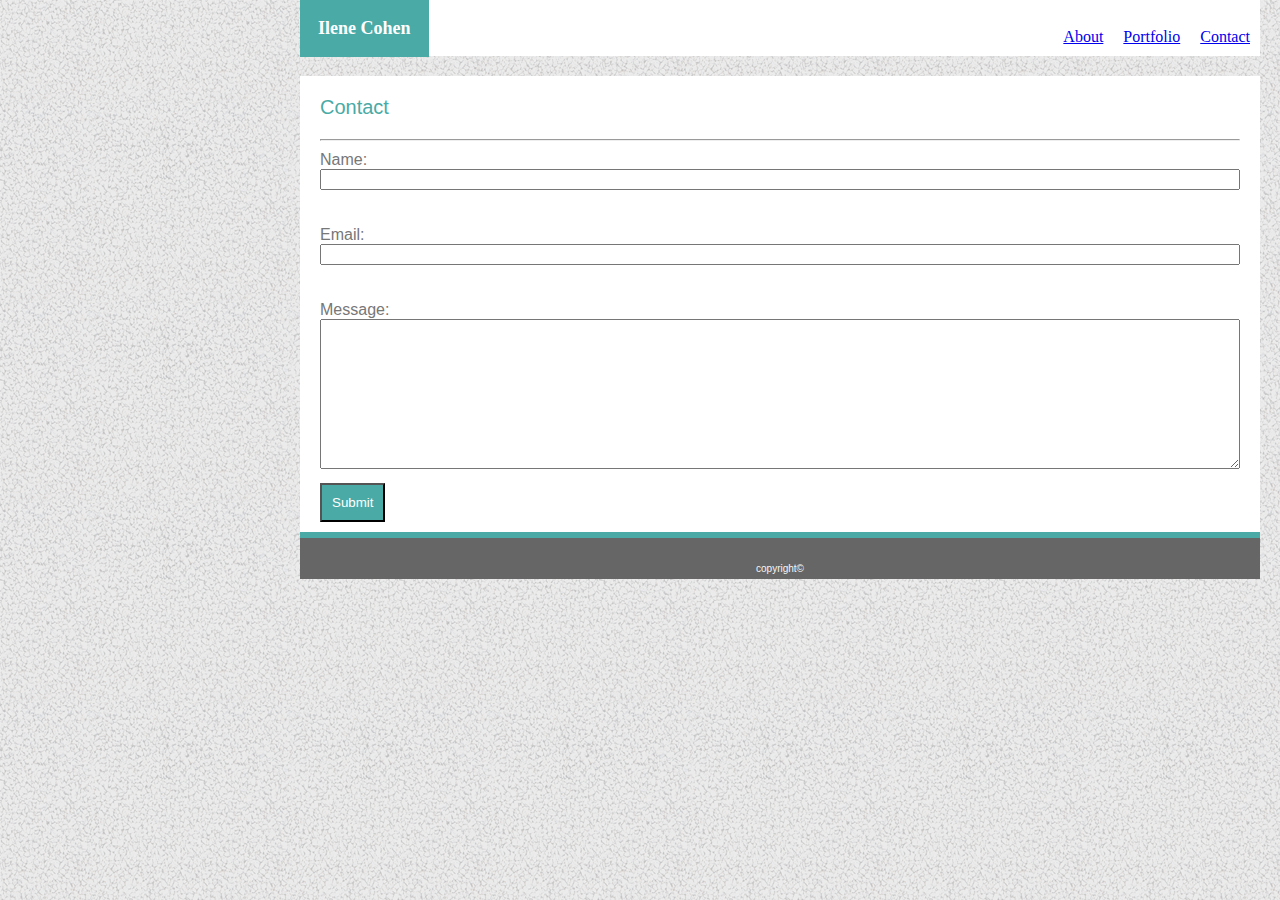
==== contact.html @ 582e557c "ilene reposive - chad" ====
<!-- HW - week 1 - Basic Portfolio -->
<!DOCTYPE html>
<html lang="en-us">

<head>
  <meta name="viewport" content="width=device-width, initial-scale=1.0" charset="UTF-8">
  <title>Contact Ilene Cohen</title>

  <!-- Point to CSS style sheets -->
  <link rel="stylesheet" type="text/css" href="assets/css/style.css">
</head>
<!-- heading of pages -->
<div id="mainheader"> 
  <header id="name">
   Ilene Cohen
 </header>
 <br>
 
<!-- Nav Bar -->

  <ul>
      <li><a href="Contact.html">Contact</a></li>
      <li><a href="portfolio.html">Portfolio</a></li> 
      <li><a href="index.html">About</a></li>   
  </ul>
</div> 

<body>
  
  <div id="maincontent">
     <p id="pagecontent">
          Contact
     </p> 
<!--  create a line after-->
    <hr id="lineattop">

    <form id="formcontent">
          Name: <br>
          <input type="text" name="name"> 
      <br><br><br>
          Email: <br>
          <input type="text" name="email address">
      <br><br><br>
          Message: <br>
          <textarea></textarea> 
     </form>
    
    <Button>
        Submit
    </Button>
   
  </div>
</body>
  <div id="footerline">

  </div>
  <footer> 
    copyright&copy
  </footer>


</html>
---- assets/css/style.css ----
/**
    * Basic Portfolio stylesheet
**/


* {
   box-sizing: border-box;
         
      }
/** 
    * body style
**/


body {
    font-family: "Arial", "Helvetica Neue", Helvetica, sans-serif;
    color: #777777;
    background-image: url("../images/gravel/gravel.png");
    border: #dddddd;
    width: 960px;
    margin-left: 300px;
    margin-right: 300px;
    margin-top: 0;
    padding-bottom: 100px;
        }


/** 
    * Main header style
**/

#mainheader {
    background: #ffffff;
    border: #cccccc;  
    font-family: 'Georgia', 'Times New Roman', Times, serif;  
       }

/** 
     *  name style
**/

#name {background: #4aaaa5;
    color: white;
    font-size: 18px;
    font-weight: bold;
    padding: 18px;
    float: left;
     }

/** 
     * navigation bar style
**/

ul {
    list-style-type: none;
    margin: 0;
    padding: 0;
    overflow: hidden;
    }

li {
    float: right;
}

li a {
        display: block; 
        padding: 10px;
    }

/** 
   * main content style
**/
#maincontent {
    background: #ffffff;
    border: #dddddd;
     
}
/**
  * under header style
**/
#pagecontent {
    color: #4aaaa5;
    background: #ffffff;
    font-size: 20px;
    margin-left: 20px;
    margin-top: 20px;
    margin-right: 20px;
    padding-top: 20px;
    clear: both; 
      }

#bio-image {
    width: 200px;
    height: 200px;
    margin-top: 10px;
    margin-right: 20px;
    margin-left: 20px;
    float: left;
}
/** 
line color 
**/
hr {
   background-color: #4aaaa5;
   margin-left: 20px;
   margin-right: 20px;
    }
/** 
    *paragraph style
**/
#para {
    position: relative;
    left: 10px;
    font-size: 16px;
    margin-right: 20px;
    line-height: 2;
    }

/** 
    * form style
**/
#formcontent {
    margin-top: 10px;
    margin-right: 20px;
    margin-left: 20px;
        }
input {
    width: 100%;
}

/** message box **/
textarea {
    height: 150px;
    width: 100%;
}

/**
    * submit button style
**/
button {
    background: #4aaaa5;
    color: white;
    padding: 10px;
    margin-top: 10px;
    margin-left: 20px;
    margin-bottom: 10px;
}
/** 
      *picture styles
**/
#pictures {
    margin-top: 10px;
    margin-left: 20px;
    margin-right: 20px;
    padding-bottom: 300px;
        }

#piccontainer {
    display: flex;
    flex-direction: column;
    flex-wrap: wrap;
    height: 300px;
    max-height: 400px;
}
div#piccontainer figure {
    position: relative;
    width: 33.3%
    }

figcaption {
    position: absolute;
    bottom: 5px;
    background-color: #4aaaa5;
    color: white;
    padding-top: 5px;
    padding-bottom: 5px; 
    margin-left: 0px;
    margin-bottom: 5px;
    width: 100%;
    text-align: center;
}

figure img {
    max-width: 100%;
}
    
}
.txtbottomcenter {
    position: absolute;
    bottom: 5px;
    background-color: #4aaaa5;
    color: white;
    padding-top: 5px;
    padding-bottom: 5px; 
    margin-left: 0px;
    width: 100%;
    text-align: center;
    }

/**
   * footer style
**/

footer {
        background: #666666;
        text-align: center;
        font-size: 10px;
        padding-top: 25px;
        padding-bottom: 5px;
        color: whitesmoke;
        }

/** 
    * extra footer line
**/
#footerline {
    background: #4aaaa5;
    padding: 3px; 
    margin-bottom: -100;
}
/** 
    * These rules take effect when the browser's width
    is either 980px or less.
**/
@media screen and (max-width: 980px) {
/* The header will be fixed, body is left with wide margin */
  
    body {
    margin-left: 20px;
    margin-top: 20px;
    padding-left: 20px;
    padding-right: 400px;
                    }

 /** 
    * Main header style
**/

    #mainheader {
      width: 60%; 
      position: fixed;
      top: 0;
       }
    a {
    float: left;
    display: block;
    text-align: center;
    
}
     #name {
        margin-left: 20px;
        float: left;
            }

     #maincontent {
        margin-left: 20px;
        padding-left: 20px;
        margin-right: 100px;
        overflow: hidden;
         } 

    #pagecontent {
    margin-left: 20px;
    margin-top: 20px;
    padding-top: 20px;
    margin-right: 100px;
    overflow: hidden;
    clear: both; 
      }

    #bio-image {
    width: 100px;
    height: 100px;
    margin-top: 10px;
    margin-left: 20px;
    overflow: hidden
}
/** 
line color 
**/
    hr {
   background-color: #4aaaa5;
   margin-left: 20px;
   margin-right: 60px;
   overflow: hidden; 
    }

    #para {
    position: relative;
    font-size: 12px;
    margin-left: 20px;
    margin-right: 100px;
    line-height: 2;
    margin-bottom: 10px;
    padding: 0px;
    
           }

/** 
    *These rules take effect when the browser's width
    is either 768px or less.
**/
@media screen and (max-width: 768px) {
/* The header will be fixed and body left and takes up screen*/
* The header will be fixed, body is left with wide margin */
  
    body {
    margin-left: 10px;
    margin-top: 20px;
         }

 /** 
    * Main header style
**/
#mainheader {
    width: 60%; 
    position: fixed;
    top: 0;
     }

  a {
  float: left;
  display: block;
  text-align: center;
     }

   #name {
      margin-left: 20px;
      float: left;
      font-size: 20px;
      padding: 30px;
          }
    

     #maincontent {
        margin-left: 25px;
        padding-left: 0px;
        margin-right: 0px; 
        margin-top: 100px;
         overflow: hidden;
         } 

    #pagecontent {
    margin-left: 10px;
    margin-top: 20px;
    padding-top: 20px;
    overflow: hidden;
    clear: both; 
      }

    #bio-image {
    width: 300px;
    height: 300px;
    margin-top: 10px;
    margin-right: 0px;
    margin-left: 20px;
    overflow: hidden;
    float: left;
}
/** 
line color 
**/
    hr {
   background-color: #4aaaa5;
   margin-left: 10px;
   margin-right: 0px;
    }

    #para {
    position: relative;
    font-size: 12px;
    margin-left: 20px;
    line-height: 2;
    margin-bottom: 10px;
    padding: 0px;
    margin-right: 20px;
           }
}
/** 
    * These rules take effect when the browser's width
    is either 640px or less.
**/
@media screen and (max-width: 640px) {
/* The header will be staic */

body {
    margin-left: 10px;
    margin-top: 20px;
         }

 /** 
    * Main header style
**/

    #mainheader {
    /** background-color: blue; **/
       overflow: hidden;
    /** padding: 90px 10px; **/
        
       
       
              }

     #name {
        text-align: center;
        width: 100%;
        margin: 0px;
        font-size: 30px;
        overflow: hidden;
        
      
       
        
            }
    
    #mainheader ul {
        width: 100%;
        overflow: hidden;
        text-align: center;
        /** background-color: purple; **/
        padding-right: 175px;
        padding-left: 0px;  
        padding-bottom: 0px; 
        padding-top: 10px;
        font-size: 20px;
        display: block;
    
        
          
    }
     #maincontent {
        margin-left: 20px;
        padding-left: 10px;
        margin-right: 10px;
        margin-top: 100px;
       padding-top: 10px; 
       
     /**   background-color: green; **/
        width: 100%;
         } 

    #pagecontent {
    margin-left: 10px;
    margin-right: 10px;
    margin-top: 50px;
    clear: both;
    padding-top: 20px; 
    font-size: 30px;
    overflow: hidden;
    background-color: yellow;
    
        }

    #bio-image {
    width: 300px;
    height: 400px;
    margin-top: 20px;
    margin-right: 20px;
    margin-left: 20px;
    padding-right: 20px;
    width: 95%;
    clear: both;
    
    
}
/** 
line color 
**/
    hr {
   background-color: #4aaaa5;
   margin-left: 10px;
   margin-right: 20px;
    }

    #para {
    font-size: 18px;
    margin-left: 10px;
    line-height: 2;
    margin-bottom: 10px;
    margin-right: 20px;
    padding: 20px;
   

    
    
           }


}
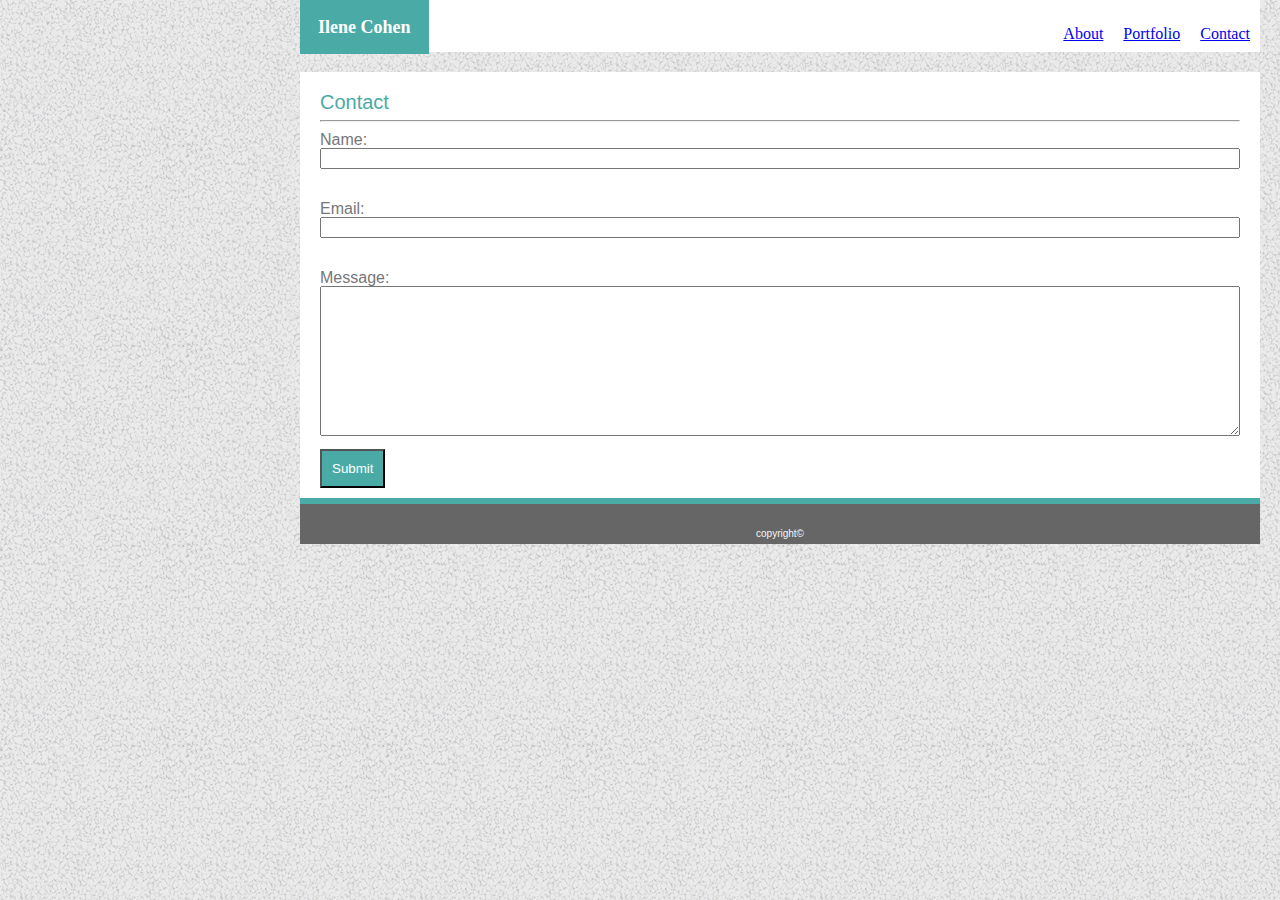
==== commit 44681de8: "troubleshoot portfolio" ====
--- a/contact.html
+++ b/contact.html
@@ -7,6 +7,7 @@
   <title>Contact Ilene Cohen</title>
 
   <!-- Point to CSS style sheets -->
+  <link rel="stylesheet" type="text/css" href="assets/css/reset.css">
   <link rel="stylesheet" type="text/css" href="assets/css/style.css">
 </head>
 <!-- heading of pages -->
--- a/assets/css/style.css
+++ b/assets/css/style.css
@@ -241,12 +241,12 @@
       position: fixed;
       top: 0;
        }
+
     a {
     float: left;
     display: block;
     text-align: center;
-    
-}
+        }
      #name {
         margin-left: 20px;
         float: left;
@@ -274,14 +274,14 @@
     margin-top: 10px;
     margin-left: 20px;
     overflow: hidden
-}
+    }
 /** 
 line color 
 **/
     hr {
    background-color: #4aaaa5;
    margin-left: 20px;
-   margin-right: 60px;
+   margin-right: 50px;
    overflow: hidden; 
     }
 
@@ -293,9 +293,83 @@
     line-height: 2;
     margin-bottom: 10px;
     padding: 0px;
-    
            }
-
+/** 
+    * form style
+**/
+#formcontent {
+    margin-top: 70px;
+    margin-right: 0px;
+    margin-left: 30px;
+    overflow: hidden;
+    padding-left: 0px;
+        }
+input {
+    width: 90%;
+    margin-top: 40px;
+    padding-top: 35px;
+}
+    
+           /** message box **/
+    textarea {
+    height: 150px;
+    width: 90%;
+    margin-top: 40px;
+    }   
+     #pictures {
+            margin-top: 10px;
+            margin-left: 10px;
+            margin-right: 0px;
+            overflow: hidden;
+            padding-top: 10px;
+         }
+        
+        #piccontainer {
+            display: flex;
+            flex-direction: column;
+            flex-wrap: wrap;
+            height: 300px;
+            max-height: 400px;
+            width: 100%;
+        }
+        div#piccontainer figure {
+            position: relative;
+            width: 45%;
+            margin-top: 20px;
+            margin-left: 10px;
+            margin-right: 10px;
+            overflow:hidden;
+            }
+        
+        figcaption {
+            position: absolute;
+            bottom: 5px;
+            background-color: #4aaaa5;
+            color: white;
+            padding-top: 5px;
+            padding-bottom: 5px; 
+            margin-left: 0px;
+            margin-bottom: 5px;
+            width: 100%;
+            text-align: center;
+        }
+        
+        figure img {
+            max-width: 100%;
+        }
+    
+        .txtbottomcenter {
+            position: absolute;
+            bottom: 5px;
+            background-color: #4aaaa5;
+            color: white;
+            padding-top: 5px;
+            padding-bottom: 5px; 
+            margin-left: 0px;
+            width: 100%;
+            text-align: center;
+            }
+   }
 /** 
     *These rules take effect when the browser's width
     is either 768px or less.
@@ -312,16 +386,16 @@
  /** 
     * Main header style
 **/
-#mainheader {
+    #mainheader {
     width: 60%; 
     position: fixed;
     top: 0;
      }
 
-  a {
-  float: left;
-  display: block;
-  text-align: center;
+    a {
+        float: left;
+        display: block;
+        text-align: center;
      }
 
    #name {
@@ -329,16 +403,15 @@
       float: left;
       font-size: 20px;
       padding: 30px;
-          }
-    
-
-     #maincontent {
+    }
+
+    #maincontent {
         margin-left: 25px;
         padding-left: 0px;
         margin-right: 0px; 
         margin-top: 100px;
          overflow: hidden;
-         } 
+     } 
 
     #pagecontent {
     margin-left: 10px;
@@ -356,15 +429,15 @@
     margin-left: 20px;
     overflow: hidden;
     float: left;
-}
+    }
 /** 
 line color 
 **/
     hr {
-   background-color: #4aaaa5;
-   margin-left: 10px;
-   margin-right: 0px;
-    }
+     background-color: #4aaaa5;
+    margin-left: 10px;
+    margin-right: 0px;
+     }
 
     #para {
     position: relative;
@@ -375,6 +448,85 @@
     padding: 0px;
     margin-right: 20px;
            }
+/** 
+    * form style
+**/
+#formcontent {
+    margin-top: 70px;
+    margin-right: 0px;
+    margin-left: 30px;
+    overflow: hidden;
+    padding-left: 0px;
+        }
+input {
+    width: 90%;
+    margin-top: 30px;
+    padding-top: 30px;
+}
+
+/** message box **/
+textarea {
+    height: 150px;
+    width: 90%;
+    margin-top: 55px;
+}
+#pictures {
+    margin-top: 10px;
+    margin-left: 10px;
+    margin-right: 0px;
+    overflow: hidden;
+    padding-top: 10px;
+    width: 100%;
+ }
+
+#piccontainer {
+    display: flex;
+    flex-direction: column;
+    flex-wrap: wrap;
+    height: 300px;
+    max-height: 400px;
+   background-color: green; 
+}
+div#piccontainer figure {
+    position: relative;
+    width: 100%;
+    margin-top: 20px;
+    margin-left: 10px;
+    margin-right: 10px;
+    overflow:hidden;
+ background-color: blue; 
+    }
+
+figcaption {
+    position: absolute;
+    bottom: 5px;
+    background-color: #4aaaa5;
+    color: white;
+    padding-top: 5px;
+    padding-bottom: 5px; 
+    margin-left: 0px;
+    margin-bottom: 5px;
+    width: 100%;
+    text-align: center;
+}
+
+figure img {
+    max-width: 100%;
+}
+    
+
+.txtbottomcenter {
+    position: absolute;
+    bottom: 5px;
+    background-color: #4aaaa5;
+    color: white;
+    padding-top: 5px;
+    padding-bottom: 5px; 
+    margin-left: 0px;
+    width: 100%;
+    text-align: center;
+    }
+
 }
 /** 
     * These rules take effect when the browser's width
@@ -393,12 +545,7 @@
 **/
 
     #mainheader {
-    /** background-color: blue; **/
        overflow: hidden;
-    /** padding: 90px 10px; **/
-        
-       
-       
               }
 
      #name {
@@ -407,26 +554,18 @@
         margin: 0px;
         font-size: 30px;
         overflow: hidden;
-        
-      
-       
-        
             }
     
     #mainheader ul {
         width: 100%;
         overflow: hidden;
         text-align: center;
-        /** background-color: purple; **/
         padding-right: 175px;
         padding-left: 0px;  
         padding-bottom: 0px; 
         padding-top: 10px;
         font-size: 20px;
         display: block;
-    
-        
-          
     }
      #maincontent {
         margin-left: 20px;
@@ -434,8 +573,6 @@
         margin-right: 10px;
         margin-top: 100px;
        padding-top: 10px; 
-       
-     /**   background-color: green; **/
         width: 100%;
          } 
 
@@ -447,7 +584,6 @@
     padding-top: 20px; 
     font-size: 30px;
     overflow: hidden;
-    background-color: yellow;
     
         }
 
@@ -479,15 +615,99 @@
     margin-bottom: 10px;
     margin-right: 20px;
     padding: 20px;
-   
-
-    
-    
-           }
-
-
-}
-
-
-
-
+    }
+    #pictures {
+        margin-top: 10px;
+        margin-left: 10px;
+        margin-right: 0px;
+        overflow: hidden;
+        padding-top: 10px;
+        background-color: yellow;
+     }
+    
+    #piccontainer {
+        display: flex;
+        flex-direction: column;
+        flex-wrap: wrap;
+        height: 300px;
+        max-height: 400px;
+        width: 100%;
+        background-color: teal;
+    }
+    div#piccontainer figure {
+        position: relative;
+        width: 45%;
+        margin-top: 20px;
+        margin-left: 10px;
+        overflow:hidden;
+        background-color: brown;
+        }
+    
+    figcaption {
+        position: absolute;
+        bottom: 5px;
+        background-color: #4aaaa5;
+        color: white;
+        padding-top: 5px;
+        padding-bottom: 5px; 
+        margin-left: 0px;
+        margin-bottom: 5px;
+        width: 100%;
+        text-align: center;
+    }
+    
+    figure img {
+        max-width: 100%;
+    }
+    
+    .txtbottomcenter {
+        position: absolute;
+        bottom: 5px;
+        background-color: #4aaaa5;
+        color: white;
+        padding-top: 5px;
+        padding-bottom: 5px; 
+        margin-left: 0px;
+        width: 100%;
+        text-align: center;
+        }
+/** 
+    * form style
+**/
+#formcontent {
+    margin-top: 40px;
+    margin-right: 0px;
+    margin-left: 30px;
+    overflow: hidden;
+    padding-left: 0px;
+        }
+input {
+    width: 90%;
+    margin-top: 35px;
+    padding-top: 30px;
+}
+
+/** message box **/
+textarea {
+    height: 150px;
+    width: 90%;
+    margin-top: 80px;
+}
+
+/**
+    * submit button style
+**/
+button {
+    background: #4aaaa5;
+    color: white;
+    padding: 10px;
+    margin-top: 10px;
+    margin-left: 20px;
+    margin-bottom: 10px;
+}
+
+}
+
+
+
+
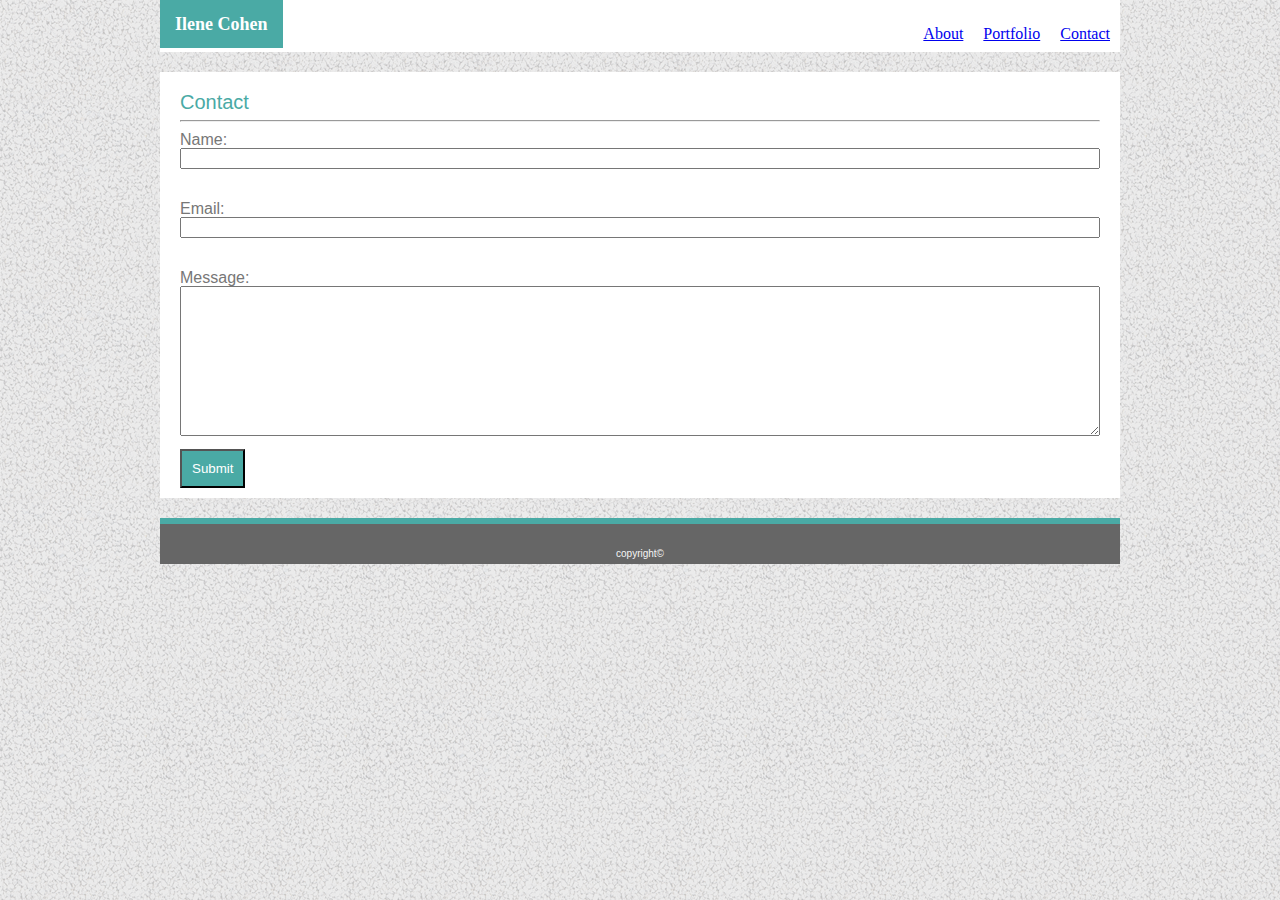
==== commit 55829500: "h2 final" ====
--- a/contact.html
+++ b/contact.html
@@ -26,7 +26,7 @@
   </ul>
 </div> 
 
-<body>
+<body class = "thebody">
   
   <div id="maincontent">
      <p id="pagecontent">
--- a/assets/css/style.css
+++ b/assets/css/style.css
@@ -18,8 +18,7 @@
     background-image: url("../images/gravel/gravel.png");
     border: #dddddd;
     width: 960px;
-    margin-left: 300px;
-    margin-right: 300px;
+margin: 0 auto;
     margin-top: 0;
     padding-bottom: 100px;
         }
@@ -43,7 +42,7 @@
     color: white;
     font-size: 18px;
     font-weight: bold;
-    padding: 18px;
+    padding: 15px;
     float: left;
      }
 
@@ -71,6 +70,7 @@
    * main content style
 **/
 #maincontent {
+margin:20px auto;
     background: #ffffff;
     border: #dddddd;
      
@@ -184,7 +184,7 @@
     max-width: 100%;
 }
     
-}
+
 .txtbottomcenter {
     position: absolute;
     bottom: 5px;
@@ -226,10 +226,8 @@
 /* The header will be fixed, body is left with wide margin */
   
     body {
-    margin-left: 20px;
-    margin-top: 20px;
-    padding-left: 20px;
-    padding-right: 400px;
+        max-width: 768px;
+    margin: 0 auto;
                     }
 
  /** 
@@ -237,8 +235,11 @@
 **/
 
     #mainheader {
-      width: 60%; 
-      position: fixed;
+        margin: 0 auto;
+
+/* margin: 20 auto; */
+      /* width: 60%;  */
+      /* position: fixed; */
       top: 0;
        }
 
@@ -253,9 +254,8 @@
             }
 
      #maincontent {
-        margin-left: 20px;
-        padding-left: 20px;
-        margin-right: 100px;
+
+margin: 20px auto;
         overflow: hidden;
          } 
 
@@ -375,20 +375,29 @@
     is either 768px or less.
 **/
 @media screen and (max-width: 768px) {
-/* The header will be fixed and body left and takes up screen*/
-* The header will be fixed, body is left with wide margin */
+    /* The header will be fixed and body left and takes up screen*/
+/* * The header will be fixed, body is left with wide margin */ */
   
-    body {
-    margin-left: 10px;
+body {
+    max-width: 400px;
+    /* margin: 20 auto; */
+/* margin-left: 10px; */
+margin-top: 200px;
     margin-top: 20px;
          }
 
+
+        .thebody{
+            margin:0 auto;
+            max-width: 640px; 
+        }
  /** 
     * Main header style
 **/
     #mainheader {
-    width: 60%; 
-    position: fixed;
+
+    /* width: 60%;  */
+    /* position: fixed; */
     top: 0;
      }
 
@@ -402,14 +411,12 @@
       margin-left: 20px;
       float: left;
       font-size: 20px;
-      padding: 30px;
+      padding: 15px;
     }
 
     #maincontent {
-        margin-left: 25px;
-        padding-left: 0px;
-        margin-right: 0px; 
-        margin-top: 100px;
+
+margin: 20px auto;
          overflow: hidden;
      } 
 
@@ -471,12 +478,10 @@
     margin-top: 55px;
 }
 #pictures {
-    margin-top: 10px;
-    margin-left: 10px;
+    margin-top: 70px;
+    margin-left: 30px;
     margin-right: 0px;
     overflow: hidden;
-    padding-top: 10px;
-    width: 100%;
  }
 
 #piccontainer {
@@ -485,7 +490,7 @@
     flex-wrap: wrap;
     height: 300px;
     max-height: 400px;
-   background-color: green; 
+    
 }
 div#piccontainer figure {
     position: relative;
@@ -494,7 +499,7 @@
     margin-left: 10px;
     margin-right: 10px;
     overflow:hidden;
- background-color: blue; 
+  
     }
 
 figcaption {
@@ -536,8 +541,14 @@
 /* The header will be staic */
 
 body {
-    margin-left: 10px;
+    max-width: 380px;
     margin-top: 20px;
+         }
+
+         .thebody{
+             margin:0 auto;
+            max-width: 420px;
+
          }
 
  /** 
@@ -557,21 +568,19 @@
             }
     
     #mainheader ul {
-        width: 100%;
-        overflow: hidden;
-        text-align: center;
-        padding-right: 175px;
-        padding-left: 0px;  
+    
+      
+  
+       width:100%;
+        padding-right: 80px;
         padding-bottom: 0px; 
         padding-top: 10px;
         font-size: 20px;
-        display: block;
+      
     }
      #maincontent {
-        margin-left: 20px;
-        padding-left: 10px;
-        margin-right: 10px;
-        margin-top: 100px;
+
+        margin: 20px auto;
        padding-top: 10px; 
         width: 100%;
          } 
@@ -617,12 +626,11 @@
     padding: 20px;
     }
     #pictures {
-        margin-top: 10px;
-        margin-left: 10px;
+        margin-top: 40px;
+        margin-left: 30px;
         margin-right: 0px;
         overflow: hidden;
-        padding-top: 10px;
-        background-color: yellow;
+        padding-left: 0px; 
      }
     
     #piccontainer {
@@ -632,7 +640,7 @@
         height: 300px;
         max-height: 400px;
         width: 100%;
-        background-color: teal;
+        
     }
     div#piccontainer figure {
         position: relative;
@@ -640,7 +648,7 @@
         margin-top: 20px;
         margin-left: 10px;
         overflow:hidden;
-        background-color: brown;
+        
         }
     
     figcaption {
